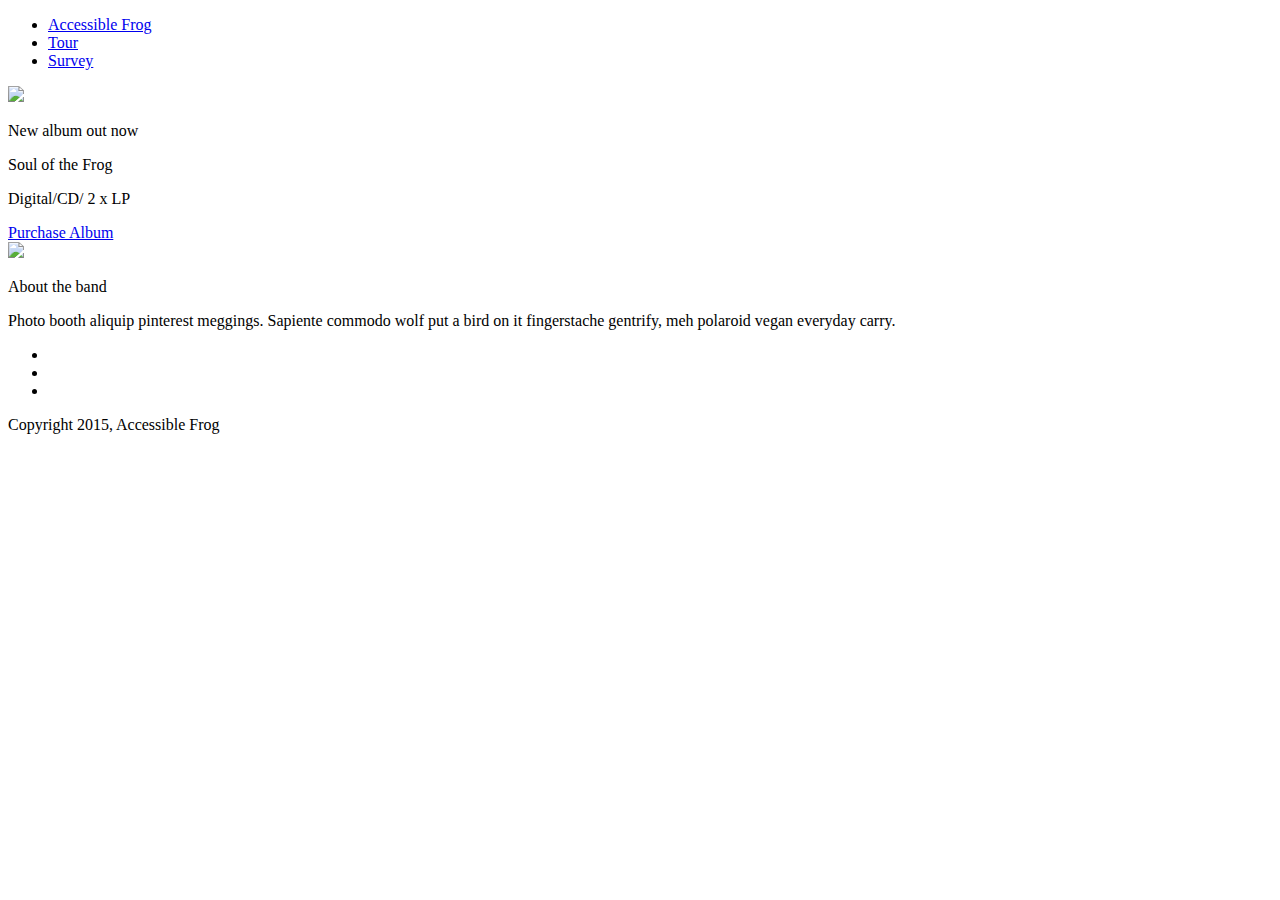
==== index.html @ 2e8c726d "Lang Attribute" ====
<!doctype html>
<html lang="en">
  <head>
      <meta charset="utf-8">
      <link href="css/styles.css" rel="stylesheet" type="text/css" />
      <meta name="viewport" content="width=device-width, initial-scale=1, maximum-scale=1, user-scalable=0"/>
      <link href='https://fonts.googleapis.com/css?family=Open+Sans:400,300,600' rel='stylesheet' type='text/css'>
      <title>Accessible Frog</title>
  </head>

  <body>
    <div class="main-nav">
      <ul class="nav">
        <li class="name"><a href="#">Accessible Frog</a></li>
        <li><a href="tour.html">Tour</a></li>
        <li><a href="survey.html">Survey</a></li>
      </ul>
    </div>

    <header>
    </header>

    <main>
      <div class="card">
        <div class="flex">
          <img class="photo" src= "img/soul_of_the_frog.jpg">
          <div class="information">
            <p class="heading">New album out now</p>
            <p>Soul of the Frog</p>
            <p>Digital/CD/ 2 x LP</p>
            <a href="#" class="buy">Purchase Album</a>
          </div>
        </div>
      </div>

      <div class="card">
        <div class="flex">
          <img class="photo" src= "img/lead_singer.jpg">
          <div class="information">
            <p class="heading">About the band</p>
            <p>Photo booth aliquip pinterest meggings. Sapiente commodo wolf put a bird on it fingerstache gentrify, meh polaroid vegan everyday carry.</p>
          </div>
        </div>
      </div>
    </main>

    <footer>
      <ul>
        <li><a href="#" class="social twitter"></a></li>
        <li><a href="#" class="social youtube"></a></li>
        <li><a href="#" class="social spotify"></a></li>
      </ul>
      <p class="copyright">Copyright 2015, Accessible Frog</p>
    </footer>

  </body>
</html>
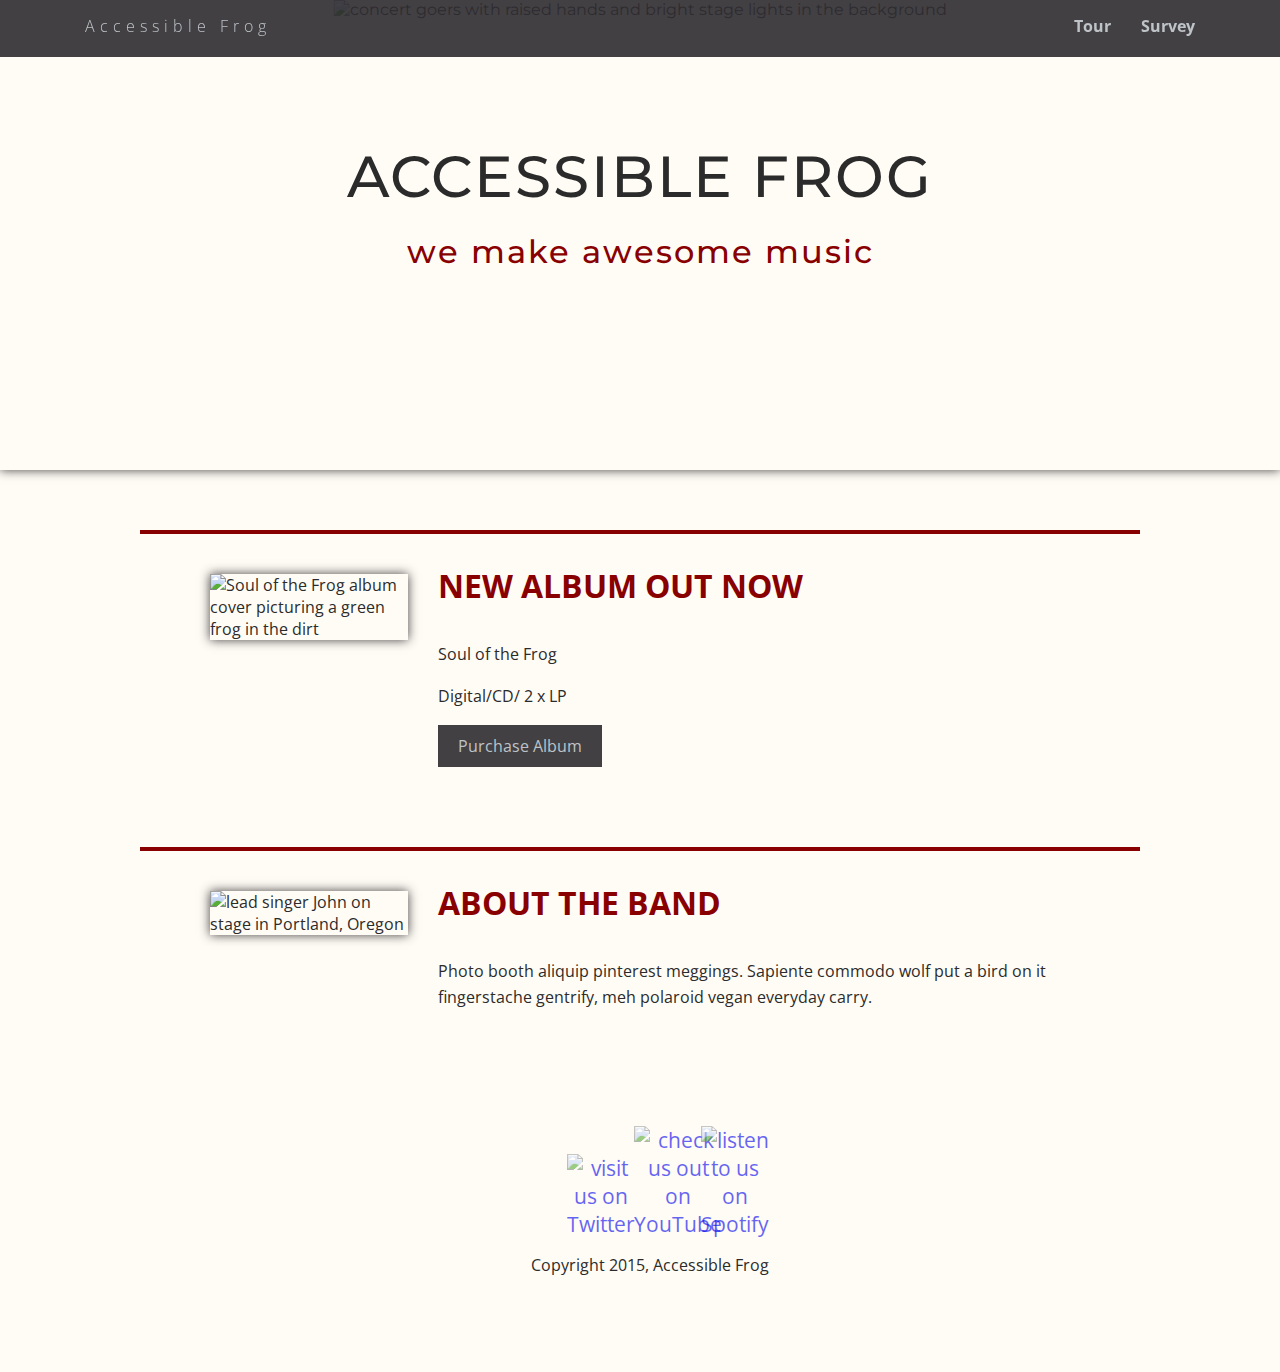
==== commit 2bda29be: "Implicit Roles" ====
--- a/index.html
+++ b/index.html
@@ -1,54 +1,59 @@
 <!doctype html>
 <html lang="en">
   <head>
-      <meta charset="utf-8">
-      <link href="css/styles.css" rel="stylesheet" type="text/css" />
-      <meta name="viewport" content="width=device-width, initial-scale=1, maximum-scale=1, user-scalable=0"/>
-      <link href='https://fonts.googleapis.com/css?family=Open+Sans:400,300,600' rel='stylesheet' type='text/css'>
-      <title>Accessible Frog</title>
+    <meta charset="utf-8">
+    <link href="css/styles.css" rel="stylesheet" type="text/css" />
+    <meta name="viewport" content="width=device-width, initial-scale=1, maximum-scale=1, user-scalable=0"/>
+    <link href="https://fonts.googleapis.com/css?family=Montserrat:400,500|Open+Sans:300,400,600" rel="stylesheet">
+    <title>Accessible Frog - home page</title>
   </head>
 
   <body>
-    <div class="main-nav">
+    <nav class="main-nav" role="navigation">
       <ul class="nav">
         <li class="name"><a href="#">Accessible Frog</a></li>
         <li><a href="tour.html">Tour</a></li>
         <li><a href="survey.html">Survey</a></li>
       </ul>
-    </div>
+    </nav>
 
-    <header>
+    <header role="banner">
+      <img id="photo" src= "img/concert02_no_text.jpg" alt="concert goers with raised hands and bright stage lights in the background">
+      <section id="text">
+        <h1 id="name">Accessible Frog</h1>
+        <h2 id="motto">we make awesome music</h2>
+      </section>
     </header>
 
-    <main>
-      <div class="card">
+    <main role="main">
+      <section class="card">
         <div class="flex">
-          <img class="photo" src= "img/soul_of_the_frog.jpg">
+          <img class="photo" src= "img/soul_of_the_frog.jpg" alt="Soul of the Frog album cover picturing a green frog in the dirt">
           <div class="information">
-            <p class="heading">New album out now</p>
+            <h2 class="heading">New album out now</h2>
             <p>Soul of the Frog</p>
             <p>Digital/CD/ 2 x LP</p>
-            <a href="#" class="buy">Purchase Album</a>
+            <button id="buy" class="button" type="button" name="buy">Purchase Album</button>
           </div>
         </div>
-      </div>
+      </section>
 
-      <div class="card">
+      <section class="card">
         <div class="flex">
-          <img class="photo" src= "img/lead_singer.jpg">
+          <img class="photo" src= "img/lead_singer.jpg" alt="lead singer John on stage in Portland, Oregon">
           <div class="information">
-            <p class="heading">About the band</p>
+            <h2 class="heading">About the band</h2>
             <p>Photo booth aliquip pinterest meggings. Sapiente commodo wolf put a bird on it fingerstache gentrify, meh polaroid vegan everyday carry.</p>
           </div>
         </div>
-      </div>
+      </section>
     </main>
 
-    <footer>
+    <footer role="contentinfo">
       <ul>
-        <li><a href="#" class="social twitter"></a></li>
-        <li><a href="#" class="social youtube"></a></li>
-        <li><a href="#" class="social spotify"></a></li>
+        <li><a href="#" class="social twitter"><img src="img/twitter.svg" alt="visit us on Twitter"></a></li>
+        <li><a href="#" class="social youtube"><img src="img/youtube.svg" alt="check us out on YouTube"></a></li>
+        <li><a href="#" class="social spotify"><img src="img/spotify.svg" alt="listen to us on Spotify"></a></li>
       </ul>
       <p class="copyright">Copyright 2015, Accessible Frog</p>
     </footer>
--- a/css/styles.css
+++ b/css/styles.css
@@ -0,0 +1,297 @@
+/* Global Layout Set-up */
+* {
+  box-sizing: border-box;
+}
+
+body {
+  margin: 0;
+  padding: 0;
+  text-align: center;
+  font-family: 'Open Sans', sans-serif;
+  color: #2b2b2b;
+  background: #fffcf5;
+}
+
+a {
+  text-decoration: none;
+}
+
+/* Section Styles */
+
+.main-nav {
+  width: 100%;
+  background: rgba(45, 43, 48, 0.9);
+  min-height: 30px;
+  padding: 10px;
+  position: fixed;
+  z-index: 1000;
+  text-align: center;
+}
+
+.nav {
+  display: flex;
+  justify-content: space-around;
+  font-weight: 700;
+  list-style-type: none;
+  margin: 0 auto;
+  padding: 0;
+}
+
+.nav .name {
+  display: block;
+  margin-right: auto;
+  color: white;
+  letter-spacing: 2px;
+}
+
+.nav li {
+  padding: 5px 15px 10px 15px;
+}
+
+.nav a {
+  color: #bdc3c7;
+  transition: color .5s;
+}
+
+.nav a:hover {
+  color: white
+}
+
+header {
+  position: relative;
+  font-family: 'Montserrat', sans-serif;
+  text-align: center;
+  overflow: hidden;
+  height: 350px;
+  box-shadow: 0 0 10px 0 rgba(45, 43, 48, 0.9);
+}
+
+header #photo {
+  position: absolute;
+  max-height: 100%;
+  left: 50%;
+  transform: translateX(-50%);
+}
+
+header #text {
+  position: absolute;
+  width: 100%;
+  top: 35%;
+}
+
+header #name {
+  color: #2b2b2b;
+  font-size: 5.25vmax;
+  font-weight: 500;
+  letter-spacing: 1px;
+  text-transform: uppercase;
+  margin: 0;
+}
+
+header #motto {
+  color: #800;
+  font-size: 2.85vmax;
+  font-weight: 500;
+  letter-spacing: 1px;
+  margin: 20px 0 0;
+}
+
+.tag {
+  color: black;
+  padding: 10px;
+  letter-spacing: 5px;
+}
+
+.name{
+  font-weight: 300;
+}
+
+header .name{
+  font-size: 3em;
+}
+
+.tagline {
+  font-weight: 600;
+  padding: 20px;
+  text-transform: uppercase;
+  color: #781125
+}
+
+.card {
+  margin: 30px;
+  padding: 20px 40px 40px;
+  text-align: left;
+  border-top: 4px solid #800;
+  clear: both;
+  transition: box-shadow .4s ease-out;
+}
+
+.card:hover {
+  box-shadow: 0 0 75px 0 rgba(45, 43, 48, 0.25);
+}
+
+.button {
+  font-family: 'Open Sans', sans-serif;
+  font-size: 1rem;
+  padding: 10px 20px;
+  color: #bdc3c7;
+  background-color: rgba(45, 43, 48, 0.9);
+  border: none;
+  transition: color .5s;
+}
+
+.button:hover {
+  color: white
+}
+
+.photo{
+  display: block;
+  width: 200px;
+  height: 0%;
+  margin: 0 auto;
+  box-shadow: 0 0 10px 0 rgba(45, 43, 48, 0.9);
+}
+
+.information{
+  width: 100%;
+  text-align: center;
+  /*display: inline-block;
+  position: absolute;*/
+}
+
+.heading{
+  font-size: 2em;
+  text-transform: uppercase;
+  color: #800;
+  margin-top: 10px;
+  margin-bottom: 35px;
+}
+
+/* Footer styles */
+
+footer {
+  width: 100%;
+  min-height: 30px;
+  padding: 20px 0 40px 20px;
+}
+
+footer .copyright {
+  top: -8px;
+  font-size: .75em;
+}
+
+footer ul {
+  list-style-type: none;
+  margin: 0;
+  padding: 0;
+}
+
+footer ul li {
+  display: inline-block;
+}
+
+a.social {
+  display: inline-block;
+  margin: 0 15px;
+  width: 32px;
+  height: auto;
+  opacity: 0.6;
+  transition: transform .4s, opacity .5s;
+}
+
+a.social:hover {
+  transform: scale(1.15);
+  opacity: 0.9;
+}
+
+.clearfix {
+  clear: both;
+}
+
+/* Styles for larger screens */
+@media screen and (min-width: 420px) {
+  .nav .name {
+    letter-spacing: 5px;
+  }
+  
+  header #name,
+  header #motto {
+    letter-spacing: 2px;
+  }
+}
+
+@media screen and (min-width: 840px) {
+
+  .flex {
+    display: -ms-flexbox;      /* TWEENER - IE 10 */
+    display: flex;
+    max-width: 1200px;
+    -ms-flex-pack: distribute;
+  }
+
+  header {
+    min-height: 470px;
+  }
+  
+  
+
+  .nav {
+    max-width: 1200px;
+    padding: 0 30px;
+  }
+
+
+  main {
+    padding-top: 20px;
+  }
+
+  main p {
+    line-height: 1.6em;
+  }
+
+  .card{
+    margin: 40px auto;
+    padding: 20px 40px 40px;
+    width: 80%;
+    max-width: 1000px;
+  }
+
+  .photo{
+    width: 30%;
+    margin: 20px 30px;
+  }
+
+  .information{
+    text-align: left;
+  }
+
+  footer {
+    font-size: 1.3em;
+    max-width: 1200px;
+    margin: 40px auto;
+  }
+}
+
+@media screen and (min-width: 1100px) {
+  
+  header #text {
+    top: 30%;
+  }
+  
+  header #name {
+    font-size: 58px;
+  }
+  
+  header #motto {
+    font-size: 32px;
+  }
+}
+
+@media screen and (min-width: 1300px) {
+  
+  header #photo {
+    width: 100%;
+    max-height: none;
+    bottom: 0%
+  }
+}
